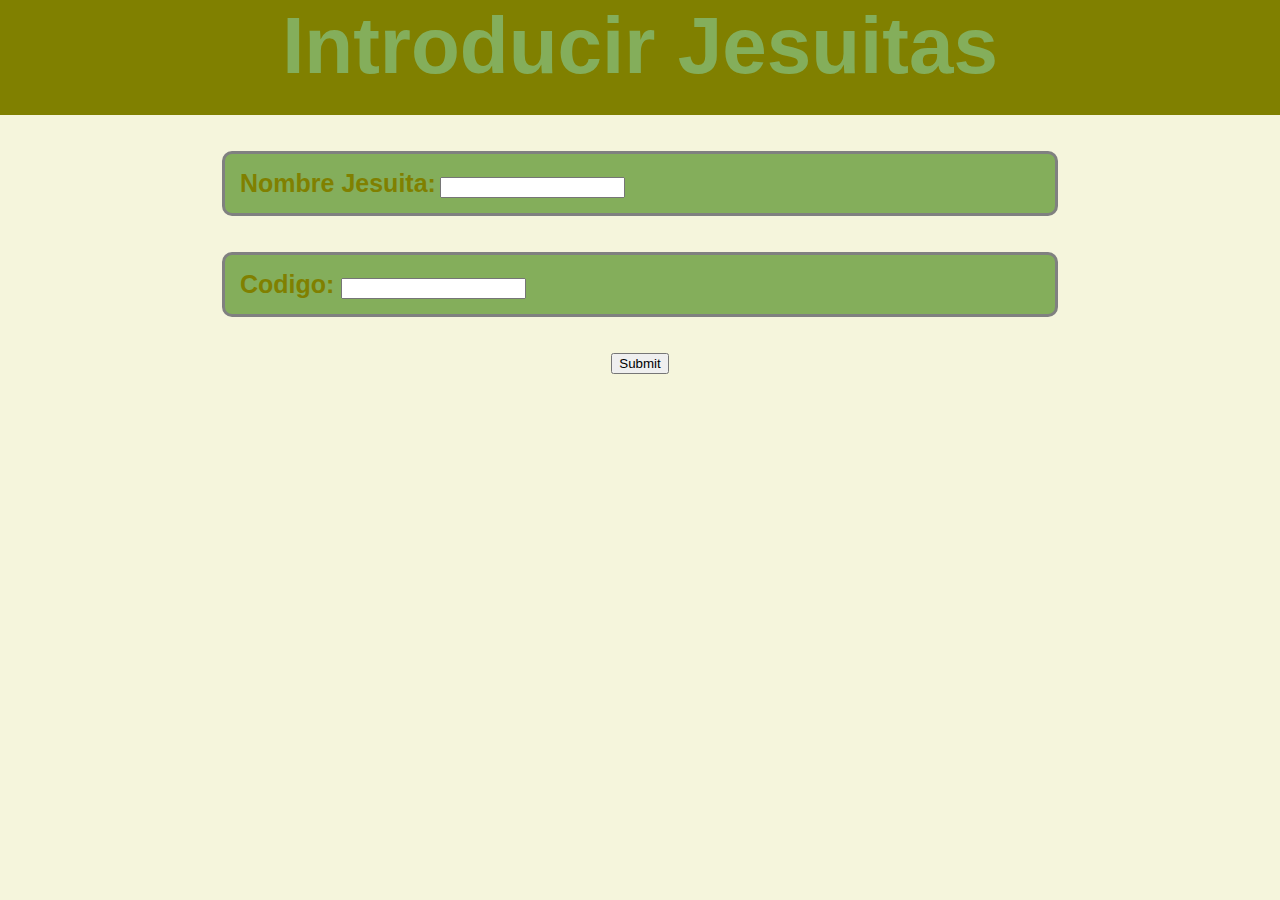
==== Proyecto/Jesuitas.html @ 8a299d20 "Add files via upload" ====
<html>
	<head>
		<meta charset="utf-8"/>
		<title>Ejercicio 1 Formularios</title>
		<link rel="stylesheet" href="css/VisitaCSS.css">
	</head>
	<body>
		<div class="titulo">
			Introducir Jesuitas
		</div>
		</br></br>
		<form method="get" action="php/Visita.php">
			<!-- Camino Jesuitas -->
			<div class="cuadro">
				<label>Nombre Jesuita:</label>
				<!--Name es como el nombre de la variable-->
				<input type="text" required name="nombre">
			</div>
				<br><br>
			<div class="cuadro">
				<label>Codigo: </label>
				<input type="password" required name="codigo" maxlength="5">
			</div>
				<br/><br/>

			<center><input type="submit"/></center>
			<br>
		</form>
	
	</body>
</html>
---- Proyecto/css/VisitaCSS.css ----
body
{
	font-family: Arial, sans-serif;
	background-color: #F5F5DC;
	margin: 0;
	padding: 0;
	margin-top:0;
}

h1
{
	color: #808000;
	text-align: center;
	font-size:40px;
}

label
{
	color:#808000;
	font-size:25px;
	font-weight: bold;
}

.cuadro
{
	background-color:#84ae5b;
	color:black;
	padding:15px;
	border-radius:10px;
	border:solid gray;
	width:800px; 
	margin:auto;
}

.titulo
{ 
	color:#84ae5b;
	height:115px;
	text-align:center;
	background-color:#808000;
	font-size:80px;
	font-weight:bold;
}

.xd
{
	font-size:25px;
	color:#84ae5b;
	background-color:#808000;
}
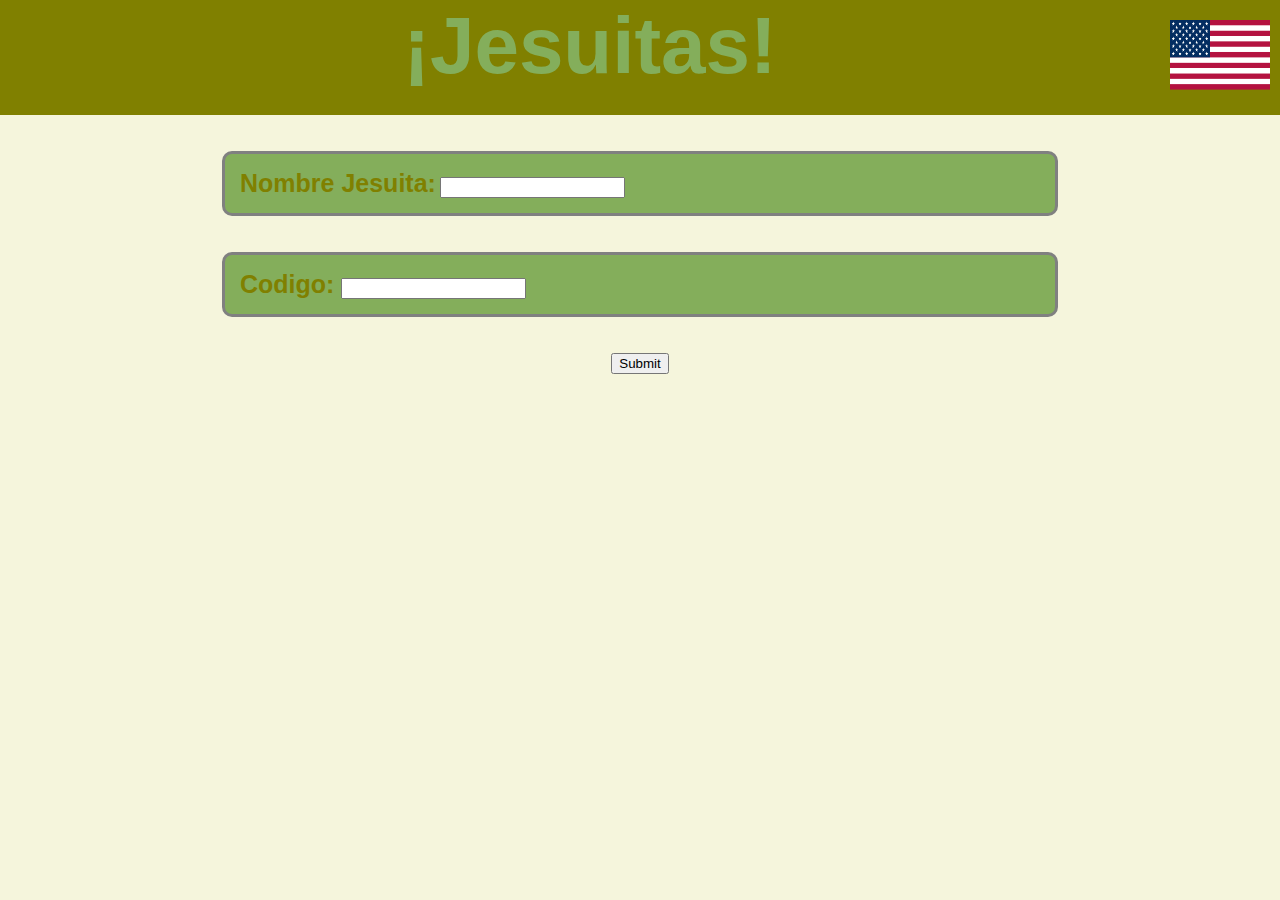
==== commit 88ebf30b: "Add files via upload" ====
--- a/Proyecto/Jesuitas.html
+++ b/Proyecto/Jesuitas.html
@@ -2,30 +2,33 @@
 	<head>
 		<meta charset="utf-8"/>
 		<title>Ejercicio 1 Formularios</title>
-		<link rel="stylesheet" href="css/VisitaCSS.css">
+		<link rel="stylesheet" href="css/EstilosCSS.css">
 	</head>
 	<body>
 		<div class="titulo">
-			Introducir Jesuitas
+			¡Jesuitas!
+			<a href="./JesuitasIngles.html"><img src="./img/Ingles.png"/></a>
 		</div>
 		</br></br>
-		<form method="get" action="php/Visita.php">
+		<form method="POST" action="php/Confirmacion.php">
 			<!-- Camino Jesuitas -->
 			<div class="cuadro">
 				<label>Nombre Jesuita:</label>
 				<!--Name es como el nombre de la variable-->
-				<input type="text" required name="nombre">
+				<input type="text" name="nombre" required>
 			</div>
 				<br><br>
 			<div class="cuadro">
 				<label>Codigo: </label>
-				<input type="password" required name="codigo" maxlength="5">
+				<input type="password" name="codigo" maxlength="5" required>
 			</div>
 				<br/><br/>
-
+			
 			<center><input type="submit"/></center>
 			<br>
 		</form>
+		
+		
 	
 	</body>
 </html>--- a/Proyecto/css/EstilosCSS.css
+++ b/Proyecto/css/EstilosCSS.css
@@ -0,0 +1,55 @@
+body
+{
+	font-family: Arial, sans-serif;
+	background-color: #F5F5DC;
+	margin: 0;
+	padding: 0;
+	margin-top:0;
+}
+
+h1
+{
+	color: #808000;
+	text-align: center;
+	font-size:40px;
+}
+
+label
+{
+	color:#808000;
+	font-size:25px;
+	font-weight: bold;
+}
+
+.cuadro
+{
+	background-color:#84ae5b;
+	color:black;
+	padding:15px;
+	border-radius:10px;
+	border:solid gray;
+	width:800px; 
+	margin:auto;
+}
+
+.titulo
+{ 
+	color:#84ae5b;
+	height:115px;
+	text-align:center;
+	background-color:#808000;
+	font-size:80px;
+	font-weight:bold;
+}
+
+
+img
+{
+	float:right;
+	width:100px;
+	height:70px;
+	margin-top:20px;
+	margin-right:10px;
+	margin-left:-10px;
+}
+	
